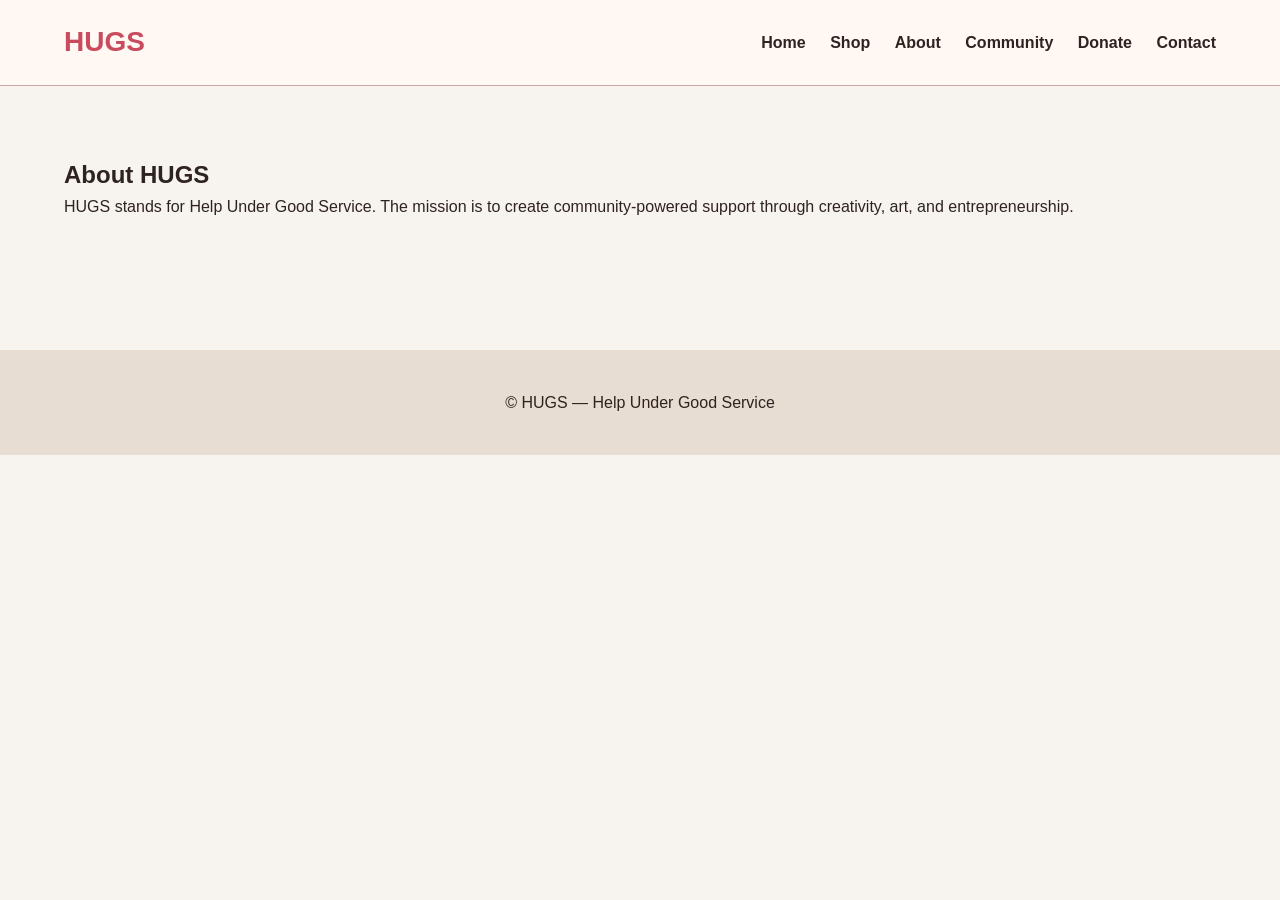
==== about.html @ f77bf5f5 "Initial commit via Netlify" ====
<!DOCTYPE html>
<html>
<head>
<title>About HUGS</title>
<link rel="stylesheet" href="styles.css">
<meta name="viewport" content="width=device-width, initial-scale=1">
</head>
<body>

<header>
<div class="container nav">
<div class="logo">HUGS</div>
<nav>
<a href="index.html">Home</a>
<a href="shop.html">Shop</a>
<a href="about.html">About</a>
<a href="community.html">Community</a>
<a href="donate.html">Donate</a>
<a href="contact.html">Contact</a>
</nav>
</div>
</header>

<section class="section">
<div class="container">

<h1>About HUGS</h1>
<p>HUGS stands for Help Under Good Service. The mission is to create community-powered support through creativity, art, and entrepreneurship.</p>

</div>
</section>

<footer>
<p>© HUGS — Help Under Good Service</p>
</footer>

</body>
</html>
---- styles.css ----
:root{
--hugs-red:#C94B5D;
--hugs-red-dark:#A63A4A;
--hugs-red-soft:#E8B7B0;
--cream:#F7F3EE;
--offwhite:#FFF8F3;
--beige:#E8DDD2;
--outline:#C9A9A0;
--text:#2F2320;
}
*{box-sizing:border-box;margin:0;padding:0}
body{font-family:Arial,Helvetica,sans-serif;background:var(--cream);color:var(--text);line-height:1.6}
.container{width:90%;max-width:1200px;margin:auto}
header{background:var(--offwhite);border-bottom:1px solid var(--outline)}
.nav{display:flex;justify-content:space-between;align-items:center;padding:20px 0}
.logo{font-size:28px;font-weight:bold;color:var(--hugs-red)}
nav a{margin-left:20px;text-decoration:none;color:var(--text);font-weight:600}
nav a:hover{color:var(--hugs-red)}
.hero{padding:80px 0;background:var(--offwhite);text-align:center}
.hero h1{font-size:44px;margin-bottom:20px}
.btn{background:var(--hugs-red);color:white;padding:12px 24px;border-radius:30px;text-decoration:none;display:inline-block;margin-top:20px}
.btn:hover{background:var(--hugs-red-dark)}
.section{padding:70px 0}
.cards{display:grid;grid-template-columns:repeat(auto-fit,minmax(250px,1fr));gap:30px}
.card{background:white;padding:20px;border-radius:18px;border:1px solid var(--outline);text-align:center}
.card img{width:100%;border-radius:12px;margin-bottom:15px}
footer{background:var(--beige);padding:40px 0;text-align:center;margin-top:60px}
input,textarea{width:100%;padding:12px;border-radius:10px;border:1px solid var(--outline);margin-bottom:15px}
button{background:var(--hugs-red);color:white;padding:12px 22px;border:none;border-radius:25px;cursor:pointer}
button:hover{background:var(--hugs-red-dark)}
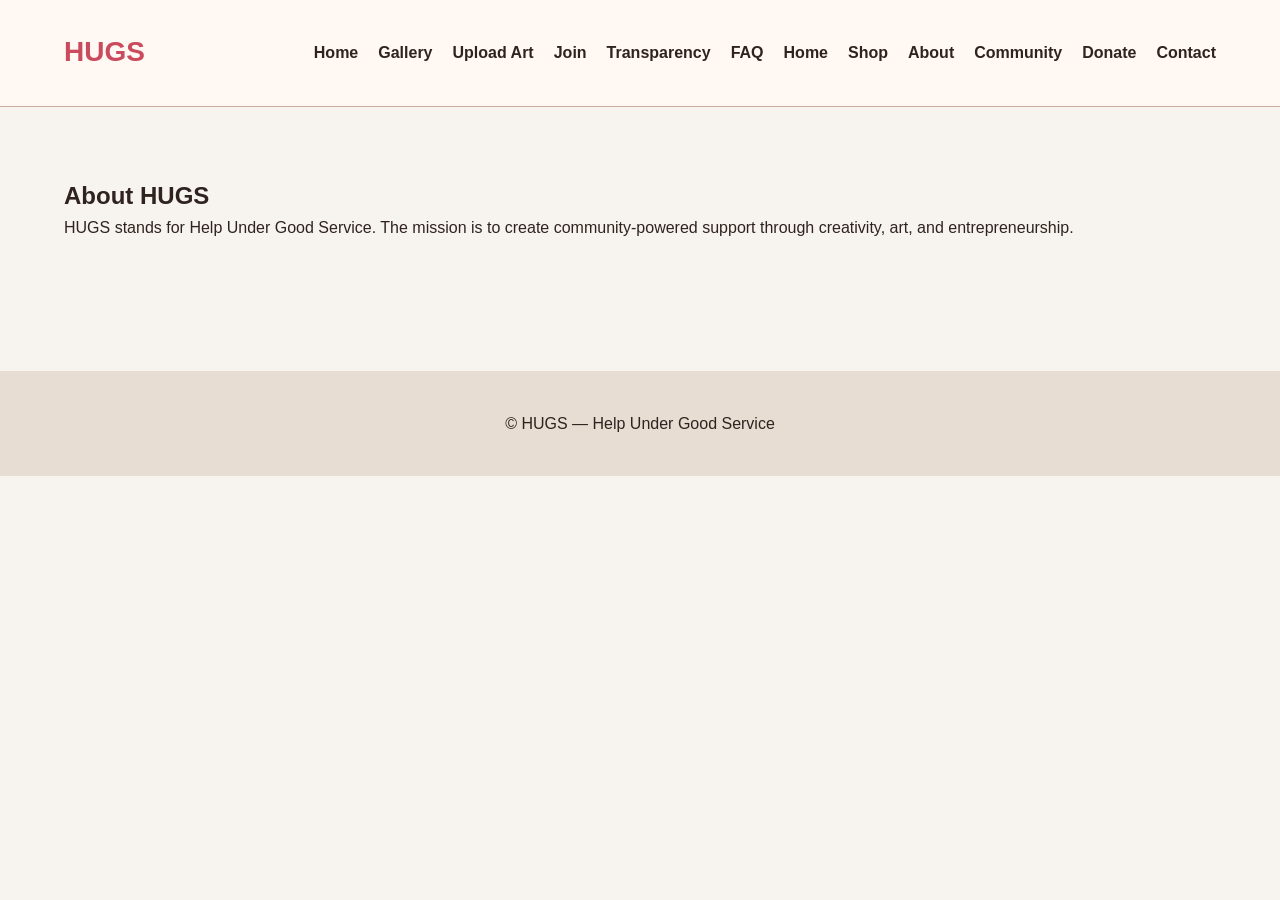
==== commit 80eea02a: "Update about.html" ====
--- a/about.html
+++ b/about.html
@@ -11,13 +11,19 @@
 <header>
 <div class="container nav">
 <div class="logo">HUGS</div>
-<nav>
-<a href="index.html">Home</a>
-<a href="shop.html">Shop</a>
-<a href="about.html">About</a>
-<a href="community.html">Community</a>
-<a href="donate.html">Donate</a>
-<a href="contact.html">Contact</a>
+<nav class="nav">
+  <a href="index.html">Home</a>
+  <a href="gallery.html">Gallery</a>
+  <a href="upload-art.html">Upload Art</a>
+  <a href="purchase.html">Join</a>
+  <a href="links.html">Transparency</a>
+  <a href="faq.html">FAQ</a>
+  <a href="index.html">Home</a>
+  <a href="shop.html">Shop</a>
+  <a href="about.html">About</a>
+  <a href="community.html">Community</a>
+  <a href="donate.html">Donate</a>
+  <a href="contact.html">Contact</a>
 </nav>
 </div>
 </header>
--- a/styles.css
+++ b/styles.css
@@ -29,3 +29,39 @@
 input,textarea{width:100%;padding:12px;border-radius:10px;border:1px solid var(--outline);margin-bottom:15px}
 button{background:var(--hugs-red);color:white;padding:12px 22px;border:none;border-radius:25px;cursor:pointer}
 button:hover{background:var(--hugs-red-dark)}
+.vote-actions{
+  position:absolute;
+  top:20px;
+  right:20px;
+  display:flex;
+  gap:6px;
+  background:rgba(0,0,0,.6);
+  padding:8px;
+  border-radius:999px;
+}
+
+.vote-btn{
+  background:rgba(255,255,255,.1);
+  border:none;
+  color:white;
+  padding:6px;
+  border-radius:50%;
+  cursor:pointer;
+}
+
+.vote-count{
+  color:#00e5ff;
+  font-weight:bold;
+}
+
+.floating-heart{
+  position:fixed;
+  font-size:20px;
+  animation:floatUp 2.5s ease-out forwards;
+  pointer-events:none;
+}
+
+@keyframes floatUp{
+  0%{opacity:1; transform:translateY(0)}
+  100%{opacity:0; transform:translateY(-120px)}
+}
